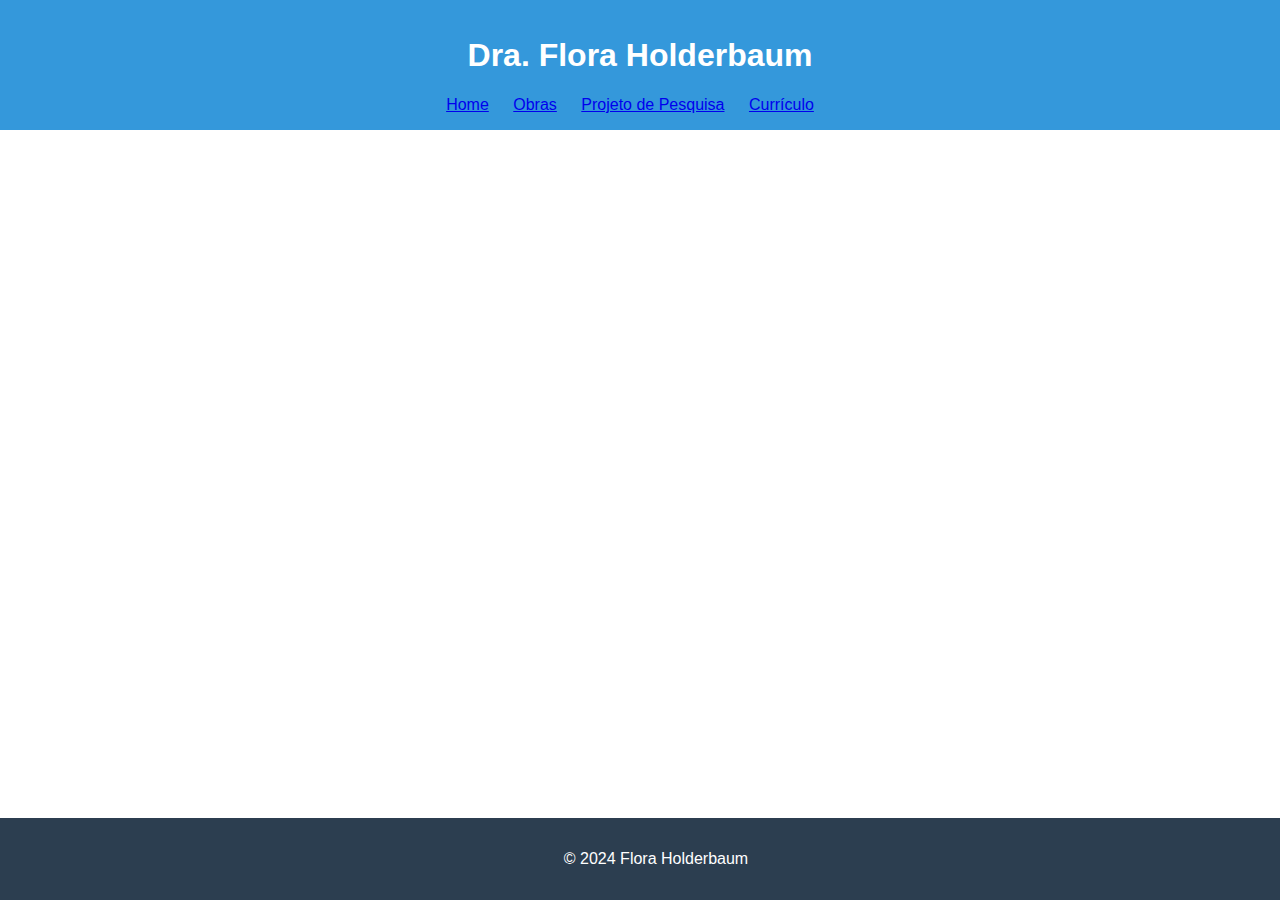
==== index.html @ f11e04dc "Initial commit" ====
<!DOCTYPE html>
<html lang="pt-BR">
<head>
    <meta charset="UTF-8">
    <meta name="viewport" content="width=device-width, initial-scale=1.0">
    <link rel="stylesheet" href="/css/style.css">
    <title>Flora Holderbaum</title>
</head>
<body>

    <header>
        <h1>Dra. Flora Holderbaum</h1>
        <nav>
            <ul>
                <li><a href="index.html">Home</a></li>
                <li><a href="obras.html">Obras</a></li>
                <li><a href="projeto_pesquisa.html">Projeto de Pesquisa</a></li>
                <li><a href="curriculo.html">Currículo</a></li>
            </ul>
        </nav>
    </header>

    <section id="conteudo">
        <!-- Conteúdo da página vai aqui -->
    </section>

    <footer>
        <p>&copy; 2024 Flora Holderbaum</p>
    </footer>

</body>
</html>
---- css/style.css ----
body {
    font-family: 'Arial', sans-serif;
    margin: 0;
    padding: 0;
    box-sizing: border-box;
}

header {
    background-color: #3498db;
    color: #fff;
    padding: 1em;
    text-align: center;
}

nav ul {
    list-style: none;
    padding: 0;
    margin: 0;
}

nav li {
    display: inline;
    margin-right: 20px;
}

section {
    padding: 20px;
}

footer {
    background-color: #2c3e50;
    color: #fff;
    text-align: center;
    padding: 1em;
    position: fixed;
    bottom: 0;
    width: 100%;
}
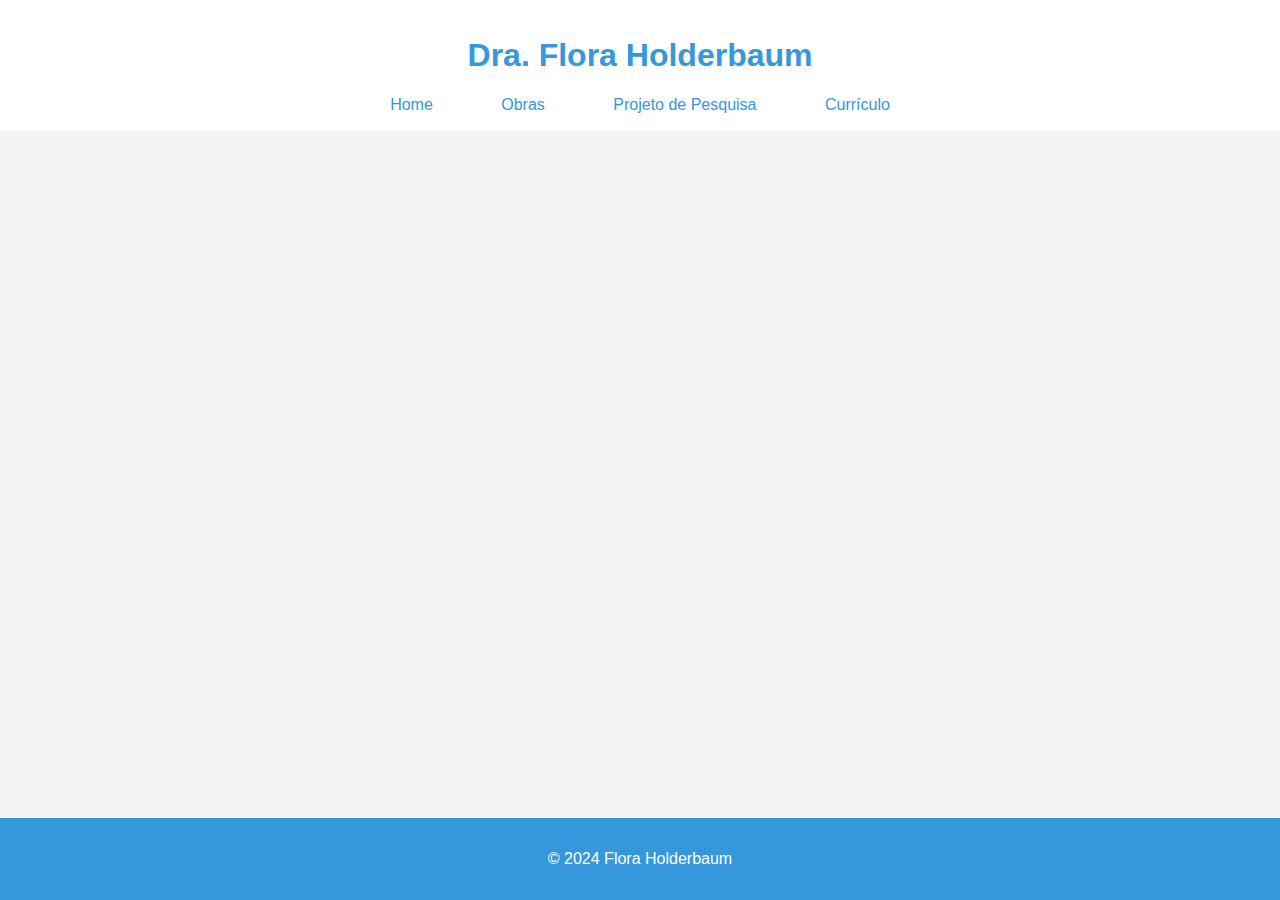
==== commit 0b701d44: "css stuff" ====
--- a/index.html
+++ b/index.html
@@ -3,7 +3,11 @@
 <head>
     <meta charset="UTF-8">
     <meta name="viewport" content="width=device-width, initial-scale=1.0">
+    <link rel="preconnect" href="https://fonts.googleapis.com">
+    <link rel="preconnect" href="https://fonts.gstatic.com" crossorigin>
+    <link href="https://fonts.googleapis.com/css2?family=Roboto:ital,wght@0,100;0,300;0,400;0,500;0,700;0,900;1,100;1,300;1,400;1,500;1,700;1,900&display=swap" rel="stylesheet">
     <link rel="stylesheet" href="/css/style.css">
+
     <title>Flora Holderbaum</title>
 </head>
 <body>
--- a/css/style.css
+++ b/css/style.css
@@ -3,14 +3,25 @@
     margin: 0;
     padding: 0;
     box-sizing: border-box;
+    background-color: #f4f4f4;
+    color: #333;
+    display: flex;
+    flex-direction: column;
+    align-items: center;
+    justify-content: center;
+    min-height: 100vh;
 }
 
 header {
-    background-color: #3498db;
+    background-color: #fff;
     color: #fff;
     padding: 1em;
     text-align: center;
+    width: 100%;
 }
+
+
+
 
 nav ul {
     list-style: none;
@@ -20,19 +31,56 @@
 
 nav li {
     display: inline;
-    margin-right: 20px;
+    margin-right: 1em;
+    margin-left: 1em;
+    padding: 1em;
 }
 
 section {
     padding: 20px;
+    width: 80%;
+    max-width: 800px;
+    margin-top: 20px; /* Adicionado para evitar que o conteúdo fique muito próximo ao cabeçalho */
 }
 
 footer {
-    background-color: #2c3e50;
+    background-color: #3498db;
     color: #fff;
     text-align: center;
     padding: 1em;
-    position: fixed;
-    bottom: 0;
     width: 100%;
+    margin-top: auto; /* Move o rodapé para a parte inferior da página */
 }
+
+h1, h2, h3 {
+    color: #3498db;
+}
+
+a {
+    color: #3498db;
+    text-decoration: none;
+}
+
+a:hover {
+    text-decoration: underline;
+}
+
+.card {
+    background-color: #fff;
+    border: 1px solid #ddd;
+    border-radius: 8px;
+    padding: 15px;
+    margin-bottom: 20px;
+    box-shadow: 0 2px 4px rgba(0, 0, 0, 0.1);
+}
+
+.card h3 {
+    color: #3498db;
+}
+
+#conteudo {
+    display: flexbox;
+    flex-direction: column;
+    align-items: center;
+    justify-content: center;
+}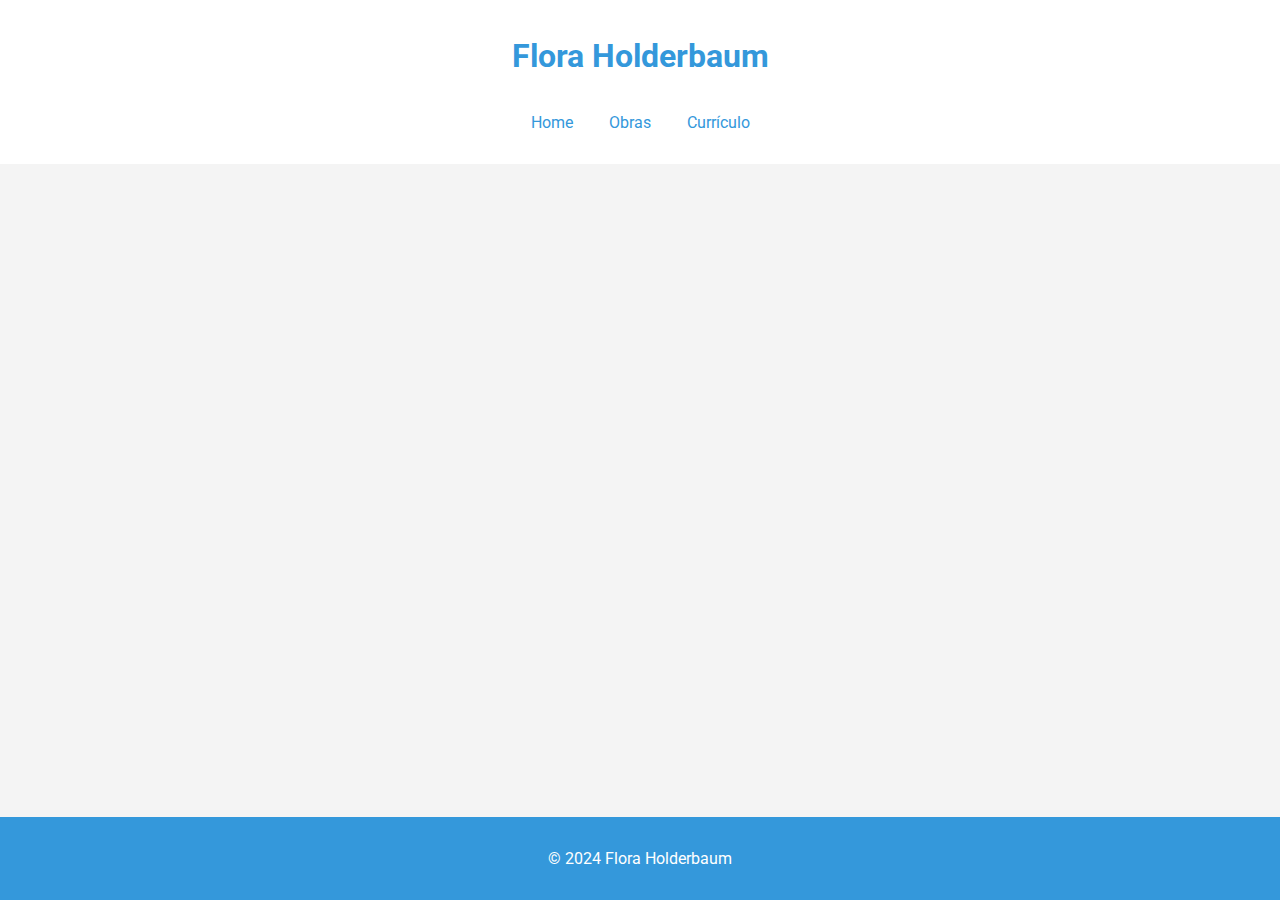
==== commit 7b13f771: "embedededed stuff" ====
--- a/index.html
+++ b/index.html
@@ -13,12 +13,11 @@
 <body>
 
     <header>
-        <h1>Dra. Flora Holderbaum</h1>
+        <h1>Flora Holderbaum</h1>
         <nav>
             <ul>
                 <li><a href="index.html">Home</a></li>
                 <li><a href="obras.html">Obras</a></li>
-                <li><a href="projeto_pesquisa.html">Projeto de Pesquisa</a></li>
                 <li><a href="curriculo.html">Currículo</a></li>
             </ul>
         </nav>
--- a/css/style.css
+++ b/css/style.css
@@ -1,5 +1,5 @@
 body {
-    font-family: 'Arial', sans-serif;
+    font-family: 'Roboto', sans-serif;
     margin: 0;
     padding: 0;
     box-sizing: border-box;
@@ -30,9 +30,7 @@
 }
 
 nav li {
-    display: inline;
-    margin-right: 1em;
-    margin-left: 1em;
+    display: inline-block;
     padding: 1em;
 }
 
@@ -56,6 +54,10 @@
     color: #3498db;
 }
 
+h4 {
+    font-weight: bold;
+}
+
 a {
     color: #3498db;
     text-decoration: none;
@@ -72,6 +74,7 @@
     padding: 15px;
     margin-bottom: 20px;
     box-shadow: 0 2px 4px rgba(0, 0, 0, 0.1);
+    text-align: center;
 }
 
 .card h3 {
@@ -83,4 +86,12 @@
     flex-direction: column;
     align-items: center;
     justify-content: center;
+    text-align: center;
+}
+
+#conteudo-curriculo {
+    display: flexbox;
+    flex-direction: column;
+    align-items: center;
+    justify-content: center;
 }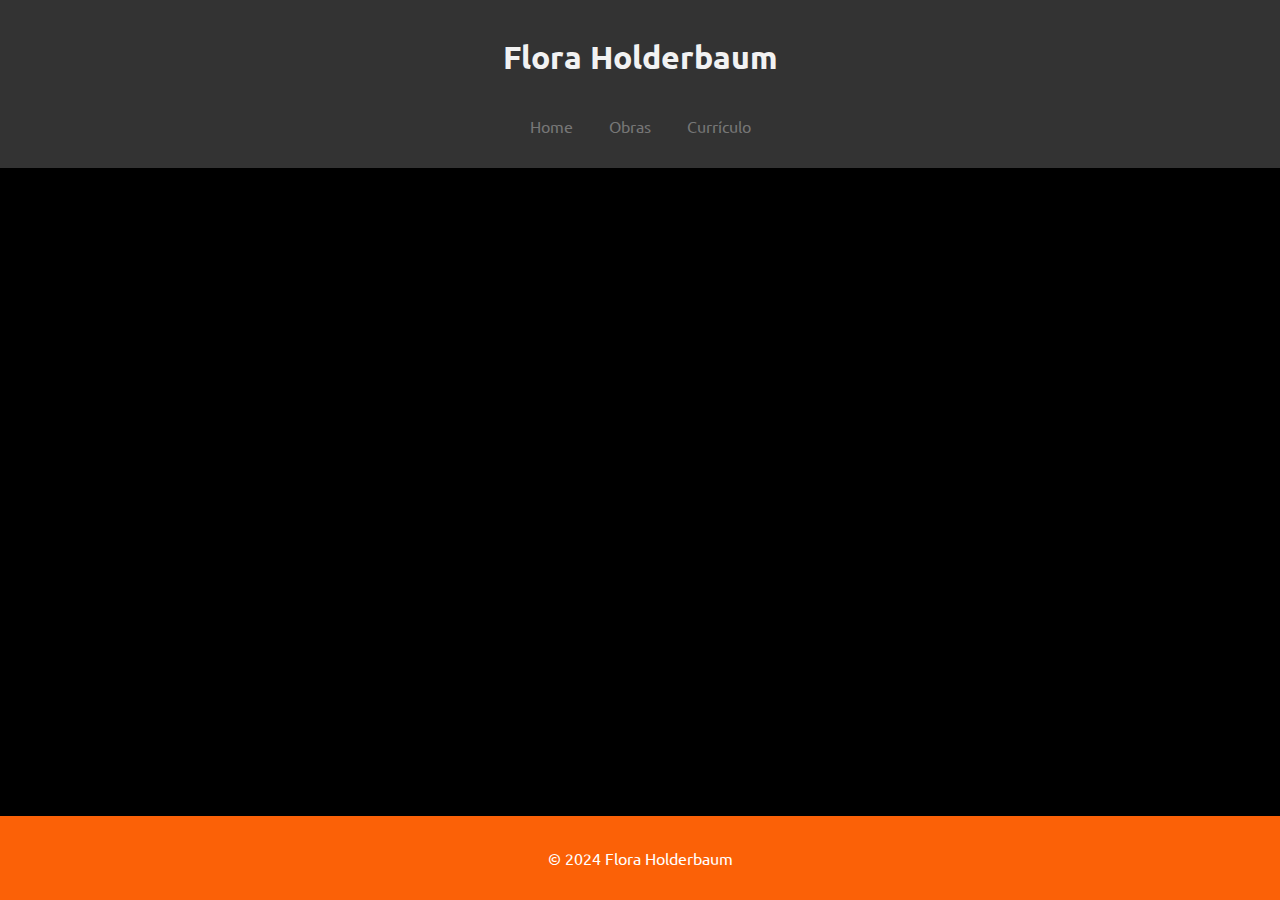
==== commit 8092f44b: "colors revamp" ====
--- a/index.html
+++ b/index.html
@@ -5,7 +5,7 @@
     <meta name="viewport" content="width=device-width, initial-scale=1.0">
     <link rel="preconnect" href="https://fonts.googleapis.com">
     <link rel="preconnect" href="https://fonts.gstatic.com" crossorigin>
-    <link href="https://fonts.googleapis.com/css2?family=Roboto:ital,wght@0,100;0,300;0,400;0,500;0,700;0,900;1,100;1,300;1,400;1,500;1,700;1,900&display=swap" rel="stylesheet">
+    <link href="https://fonts.googleapis.com/css2?family=Ubuntu:ital,wght@0,300;0,400;0,500;0,700;1,300;1,400;1,500;1,700&display=swap" rel="stylesheet">
     <link rel="stylesheet" href="/css/style.css">
 
     <title>Flora Holderbaum</title>
--- a/css/style.css
+++ b/css/style.css
@@ -1,10 +1,10 @@
 body {
-    font-family: 'Roboto', sans-serif;
+    font-family: 'Ubuntu', sans-serif;
     margin: 0;
     padding: 0;
     box-sizing: border-box;
-    background-color: #f4f4f4;
-    color: #333;
+    background-color: #000;
+    color: #777;
     display: flex;
     flex-direction: column;
     align-items: center;
@@ -13,14 +13,12 @@
 }
 
 header {
-    background-color: #fff;
+    background-color: #333;
     color: #fff;
     padding: 1em;
     text-align: center;
     width: 100%;
 }
-
-
 
 
 nav ul {
@@ -42,7 +40,7 @@
 }
 
 footer {
-    background-color: #3498db;
+    background-color: #fb6107;
     color: #fff;
     text-align: center;
     padding: 1em;
@@ -51,7 +49,7 @@
 }
 
 h1, h2, h3 {
-    color: #3498db;
+    color: #f2f2f2;
 }
 
 h4 {
@@ -59,7 +57,7 @@
 }
 
 a {
-    color: #3498db;
+    color: #777;
     text-decoration: none;
 }
 
@@ -68,8 +66,8 @@
 }
 
 .card {
-    background-color: #fff;
-    border: 1px solid #ddd;
+    background-color: #333;
+    border: 1px solid #333;
     border-radius: 8px;
     padding: 15px;
     margin-bottom: 20px;
@@ -78,7 +76,7 @@
 }
 
 .card h3 {
-    color: #3498db;
+    color: #f2f2f2;
 }
 
 #conteudo {
@@ -94,4 +92,53 @@
     flex-direction: column;
     align-items: center;
     justify-content: center;
-}+}
+
+.ubuntu-light {
+    font-family: "Ubuntu", sans-serif;
+    font-weight: 300;
+    font-style: normal;
+  }
+  
+  .ubuntu-regular {
+    font-family: "Ubuntu", sans-serif;
+    font-weight: 400;
+    font-style: normal;
+  }
+  
+  .ubuntu-medium {
+    font-family: "Ubuntu", sans-serif;
+    font-weight: 500;
+    font-style: normal;
+  }
+  
+  .ubuntu-bold {
+    font-family: "Ubuntu", sans-serif;
+    font-weight: 700;
+    font-style: normal;
+  }
+  
+  .ubuntu-light-italic {
+    font-family: "Ubuntu", sans-serif;
+    font-weight: 300;
+    font-style: italic;
+  }
+  
+  .ubuntu-regular-italic {
+    font-family: "Ubuntu", sans-serif;
+    font-weight: 400;
+    font-style: italic;
+  }
+  
+  .ubuntu-medium-italic {
+    font-family: "Ubuntu", sans-serif;
+    font-weight: 500;
+    font-style: italic;
+  }
+  
+  .ubuntu-bold-italic {
+    font-family: "Ubuntu", sans-serif;
+    font-weight: 700;
+    font-style: italic;
+  }
+  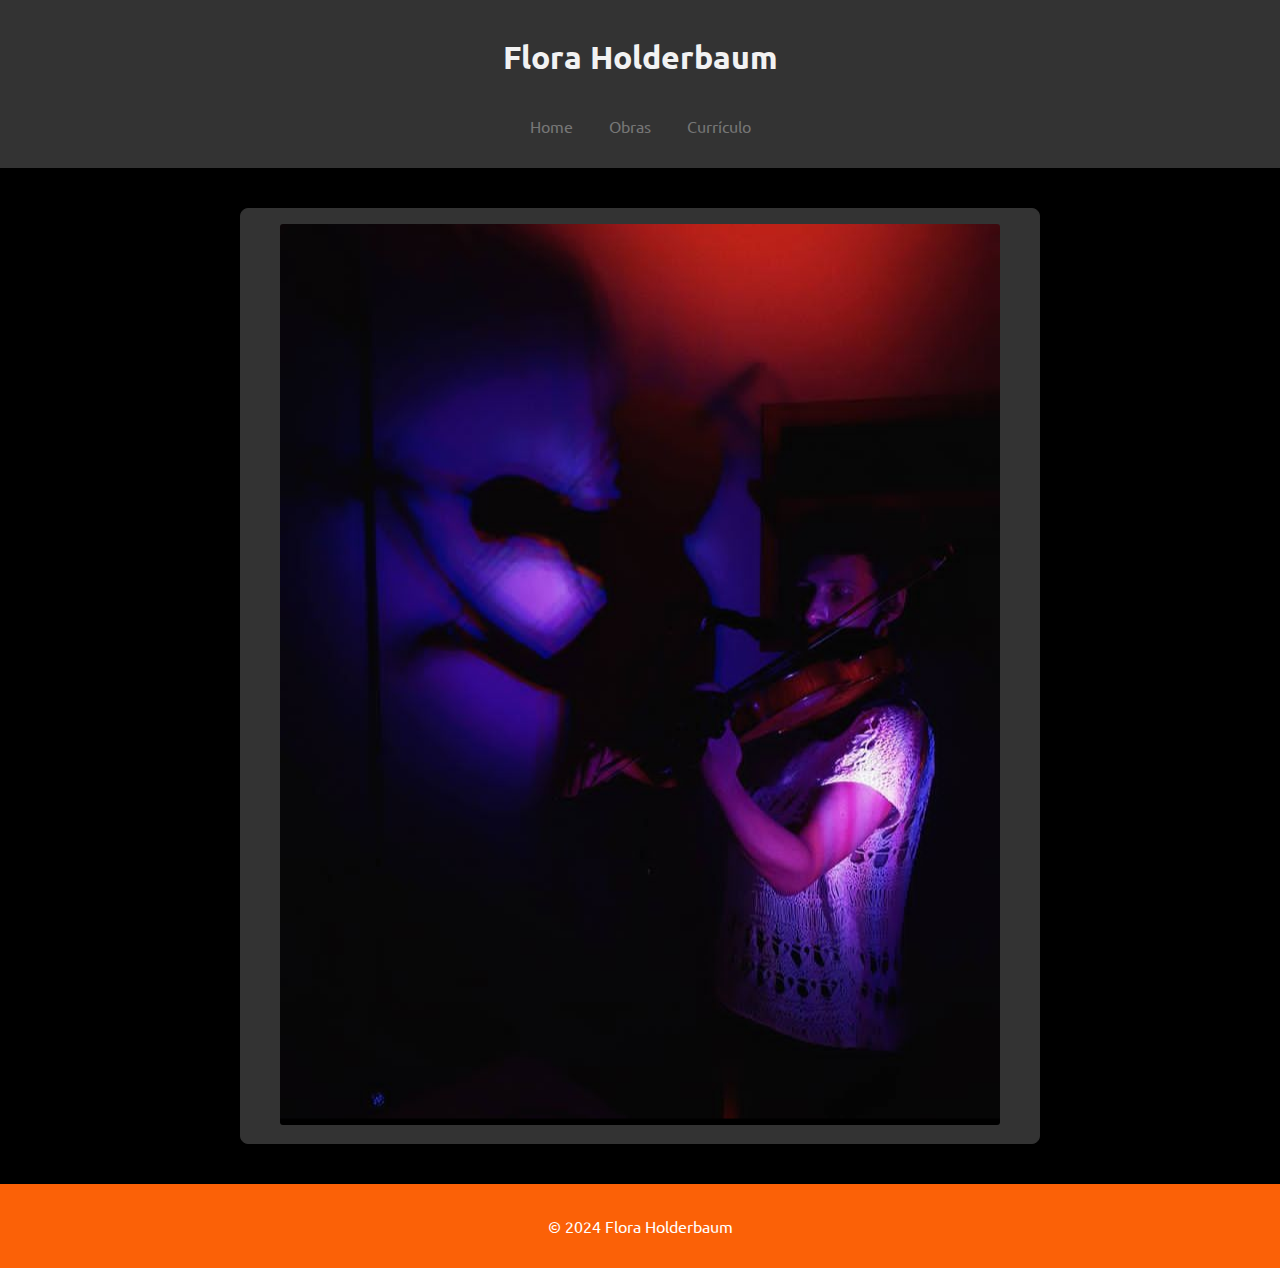
==== commit 98053307: "embed card fix" ====
--- a/index.html
+++ b/index.html
@@ -13,7 +13,9 @@
 <body>
 
     <header>
-        <h1>Flora Holderbaum</h1>
+        <a href="index.html">
+            <h1>Flora Holderbaum</h1>
+        </a>
         <nav>
             <ul>
                 <li><a href="index.html">Home</a></li>
@@ -24,7 +26,9 @@
     </header>
 
     <section id="conteudo">
-        <!-- Conteúdo da página vai aqui -->
+        <div class="card">
+            <img src="/css/assets/Foto Flora 1 Cred Giovanna Simões.png" alt="Flora tocando violino" class="home-photo">
+        </div>
     </section>
 
     <footer>
--- a/css/style.css
+++ b/css/style.css
@@ -63,6 +63,7 @@
 
 a:hover {
     text-decoration: underline;
+    color: #fb6107;
 }
 
 .card {
@@ -73,6 +74,11 @@
     margin-bottom: 20px;
     box-shadow: 0 2px 4px rgba(0, 0, 0, 0.1);
     text-align: center;
+}
+
+.home-photo {
+    max-width: 100%;
+    border-radius: 3px;
 }
 
 .card h3 {
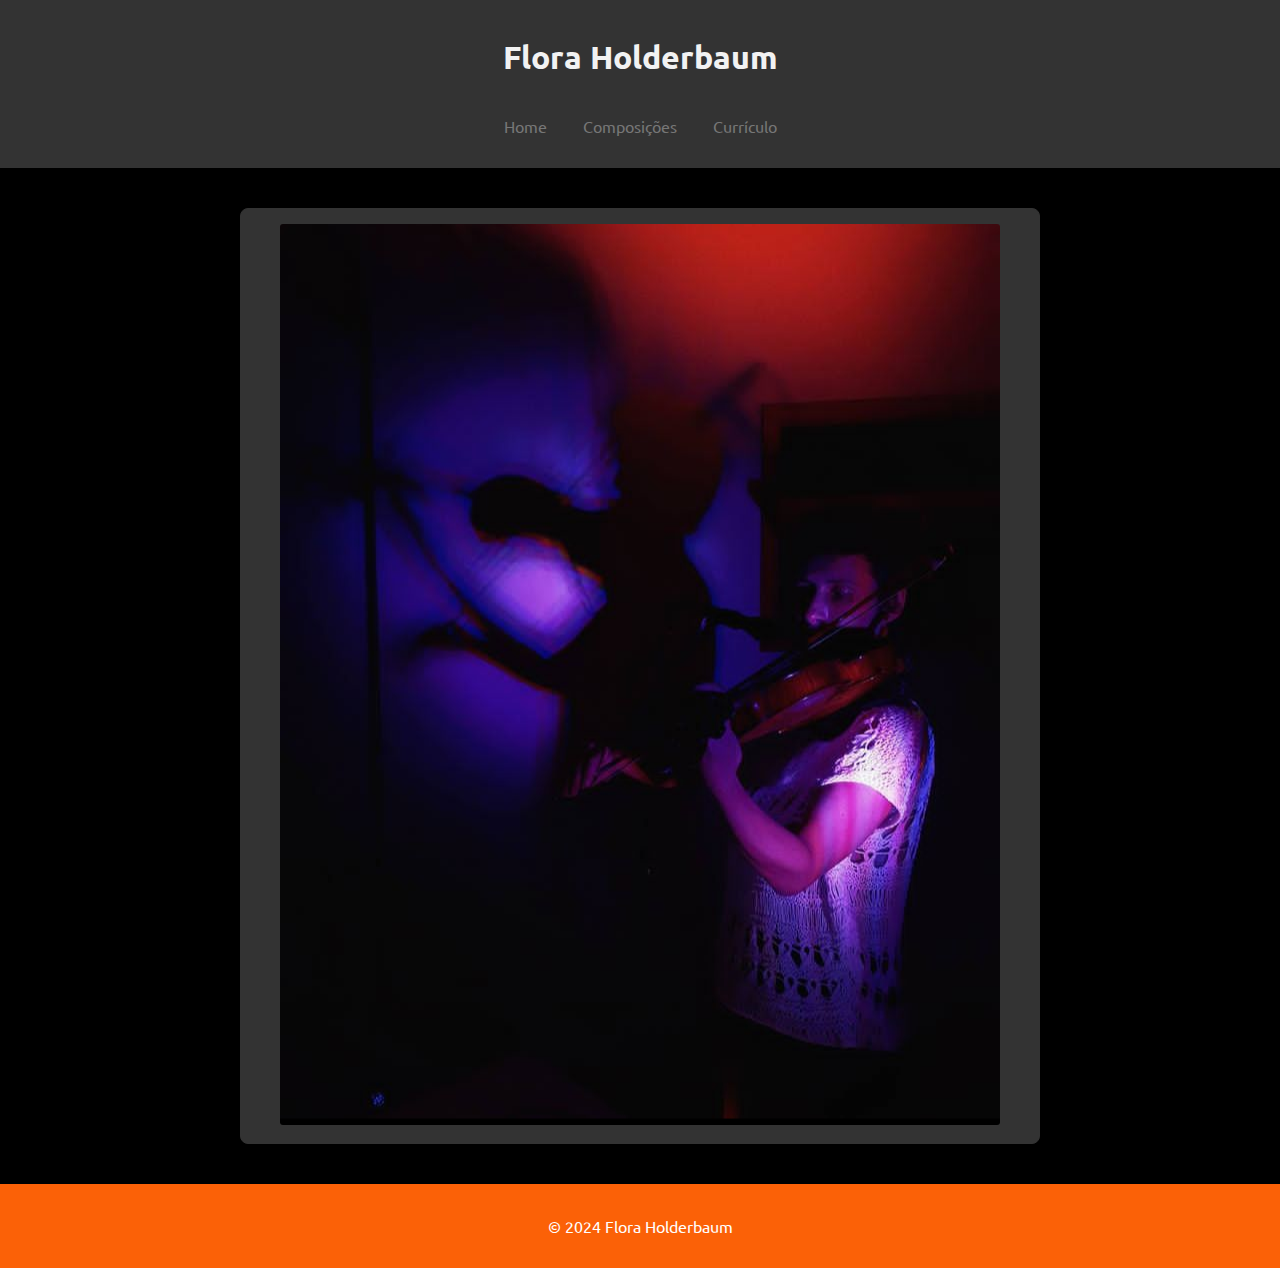
==== commit 00e07d2e: "rm numbers, change obras to compos" ====
--- a/index.html
+++ b/index.html
@@ -19,7 +19,7 @@
         <nav>
             <ul>
                 <li><a href="index.html">Home</a></li>
-                <li><a href="obras.html">Obras</a></li>
+                <li><a href="obras.html">Composições</a></li>
                 <li><a href="curriculo.html">Currículo</a></li>
             </ul>
         </nav>
